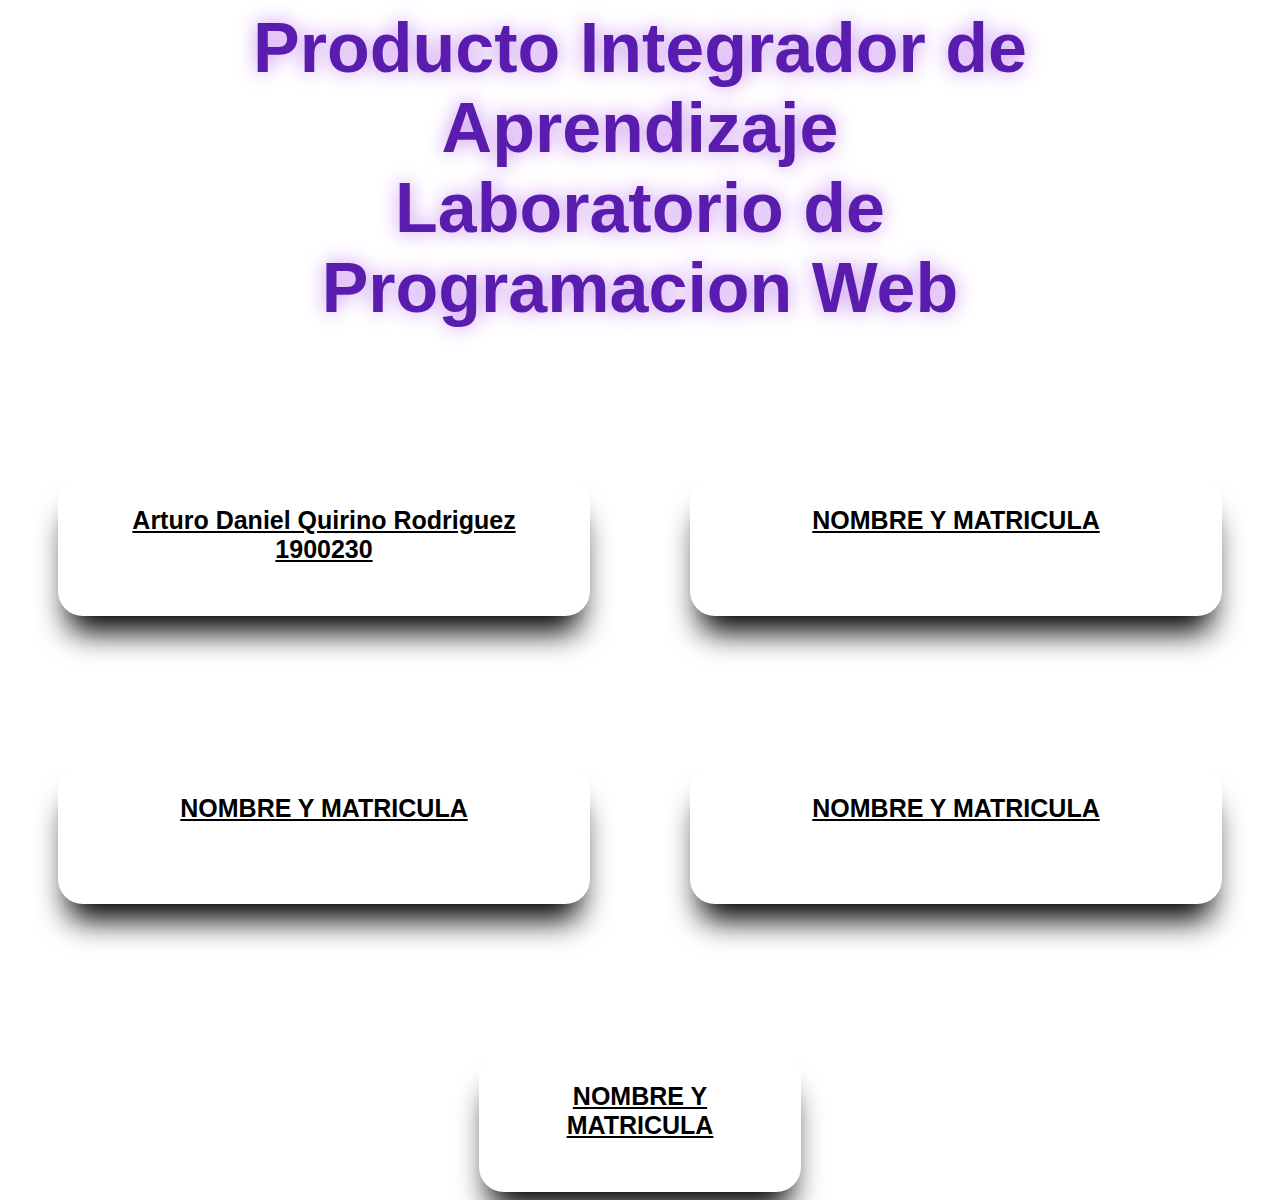
==== indexPIA.html @ 3723b11a "Update indexPIA.html" ====
<!DOCTYPE html>
<html lang="en">
<head>
    <meta charset="UTF-8">
    <meta http-equiv="X-UA-Compatible" content="IE=edge">
    <meta name="viewport" content="width=device-width, initial-scale=1.0">
    <link rel="stylesheet" type="text/css" href="estilosPIA.css">
    <title>Producto Integrador de Aprendizaje INDEX</title>
</head>
<body style="background-image:url(images/cool-background.png); background-size: cover; background-repeat: no-repeat;">
    <div class="container">
        <div class="Encabezado Titulo">Producto Integrador de Aprendizaje <br> Laboratorio de Programacion Web </div>
        <div class="Parte1">
          <div class="Sec1 Box"><a href="PIA1900230.html" style="color:black">Arturo Daniel Quirino Rodriguez 1900230</a></div>
          <div class="Sec2 Box"><a href="ARCHIVO.HTML" style="color:black">NOMBRE Y MATRICULA</a></div>
        </div>
        <div class="Parte2">
          <div class="Sec3 Box"><a href="ARCHIVO.HTML" style="color:black">NOMBRE Y MATRICULA</a></div>
          <div class="Sec4 Box"><a href="ARCHIVO.HTML" style="color:black">NOMBRE Y MATRICULA</a></div>
        </div>
        <div class="Parte3">
          <div class="Sec5 Box"><a href="ARCHIVO.HTML" style="color:black">NOMBRE Y MATRICULA</a></div>
        </div>
      </div>
</body>
</html>
---- estilosPIA.css ----
.container {  display: grid;
    grid-template-columns: repeat(2, 1fr);
    grid-template-rows: 0.3fr 1.8fr 0.9fr;
    grid-auto-columns: 1fr;
    gap: 0px 0px;
    grid-auto-flow: row;
    grid-template-areas:
      "Encabezado Encabezado"
      "Parte1 Parte2"
      "Parte3 Parte3";
  }
  
  .Encabezado { grid-area: Encabezado; }
  
  .Parte1 {  display: grid;
    grid-template-columns: repeat(3, 1fr);
    grid-template-rows: repeat(2, 1fr);
    gap: 0px 0px;
    grid-auto-flow: row;
    grid-template-areas:
      "Sec1 Sec1 Sec1"
      "Sec2 Sec2 Sec2";
    grid-area: Parte1;
  }
  
  .Sec2 { grid-area: Sec2; }
  
  .Sec1 { grid-area: Sec1; }
  
  .Parte2 {  display: grid;
    grid-template-columns: repeat(3, 1fr);
    grid-template-rows: repeat(2, 1fr);
    gap: 0px 0px;
    grid-auto-flow: row;
    grid-template-areas:
      "Sec3 Sec3 Sec3"
      "Sec4 Sec4 Sec4";
    grid-area: Parte2;
  }
  
  .Sec3 { grid-area: Sec3; }
  
  .Sec4 { grid-area: Sec4; }
  
  .Parte3 {  display: grid;
    grid-template-columns: repeat(3, 1fr);
    grid-template-rows: repeat(3, 1fr);
    gap: 0px 0px;
    grid-auto-flow: row;
    grid-template-areas:
      ". Sec5 ."
      ". Sec5 ."
      ". Sec5 .";
    grid-area: Parte3;
  }
  
  .Sec5 { grid-area: Sec5; }

.Box{
    -webkit-box-shadow: 0px 26px 31px -10px #000000; 
    box-shadow: 0px 26px 31px -10px #000000;
    text-align: center;
    font-weight: bold;
    font-size: 25px;
    font-family: 'Segoe UI', Tahoma, Geneva, Verdana, sans-serif;
   border: 3px solid white;
   border-radius: 25px;
   margin-left: 50px; margin-right: 50px; margin-top: 150px;
   padding-bottom: 10px;
   background-color: white;
   padding: 25px;
} 

.Titulo{
    color: rgb(89, 28, 175); 
    text-shadow: rgb(199, 140, 238) 0px 0px 20px;
    font-family: Arial, Helvetica, sans-serif;
    text-align: center;
    font-weight: bold;
    font-size: 70px;
    margin-left: 200px;
    margin-right: 200px;
}
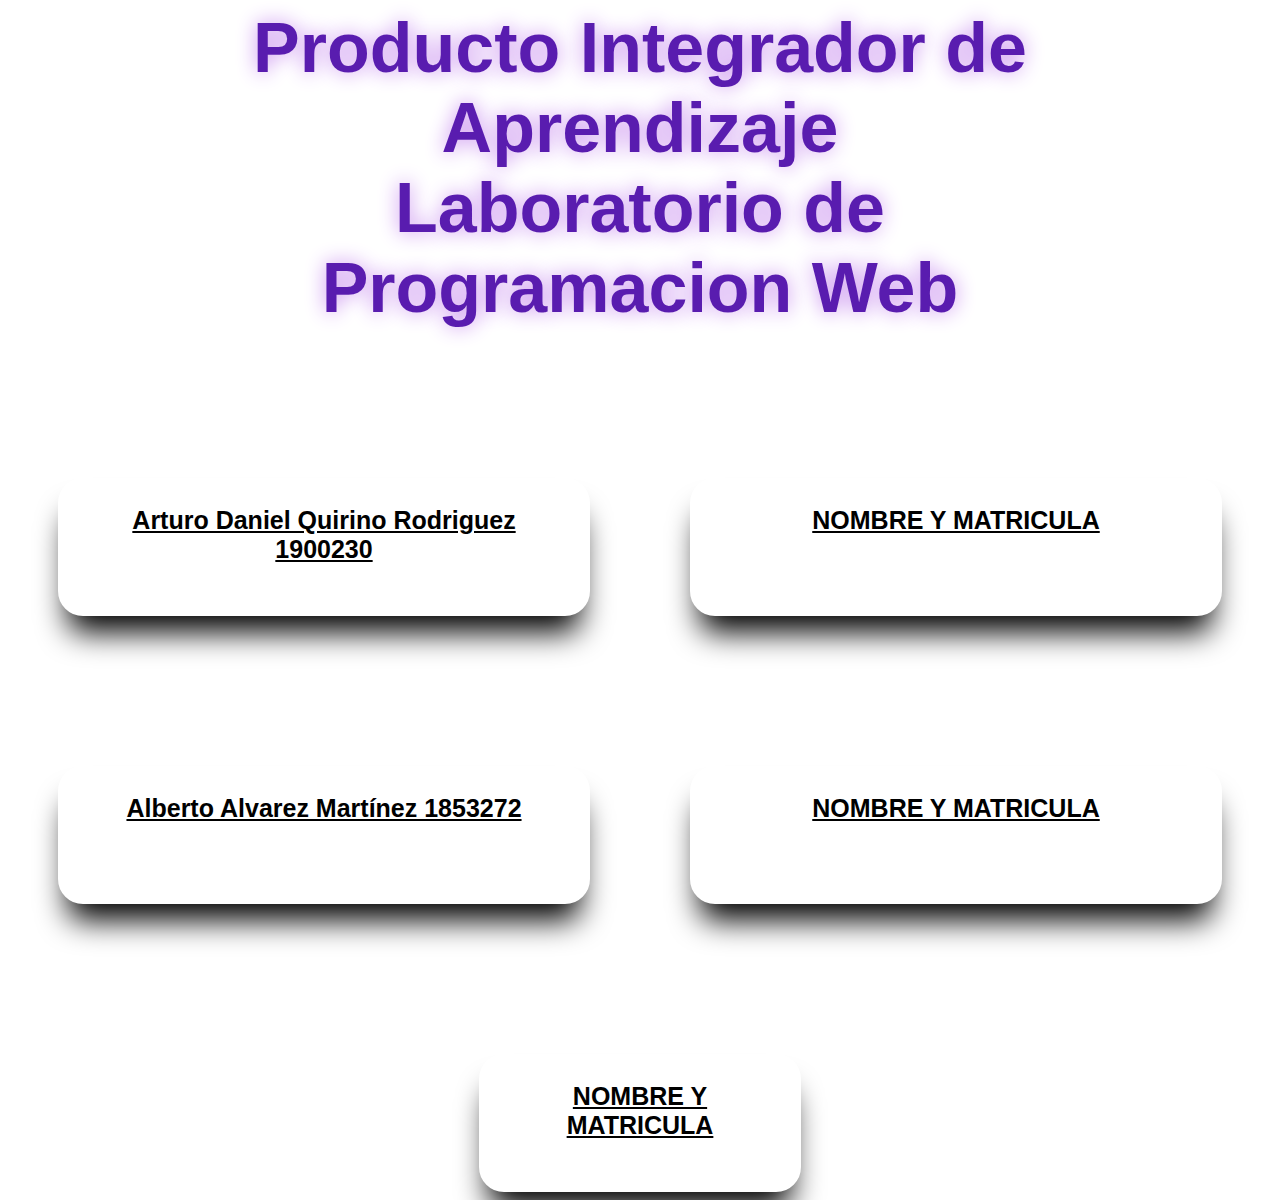
==== commit c4f8eab1: "Update indexPIA.html" ====
--- a/indexPIA.html
+++ b/indexPIA.html
@@ -12,7 +12,7 @@
         <div class="Encabezado Titulo">Producto Integrador de Aprendizaje <br> Laboratorio de Programacion Web </div>
         <div class="Parte1">
           <div class="Sec1 Box"><a href="PIA1900230.html" style="color:black">Arturo Daniel Quirino Rodriguez 1900230</a></div>
-          <div class="Sec2 Box"><a href="ARCHIVO.HTML" style="color:black">NOMBRE Y MATRICULA</a></div>
+          <div class="Sec2 Box"><a href="PIA1853272" style="color:black">Alberto Alvarez Martínez 1853272</a></div>
         </div>
         <div class="Parte2">
           <div class="Sec3 Box"><a href="ARCHIVO.HTML" style="color:black">NOMBRE Y MATRICULA</a></div>
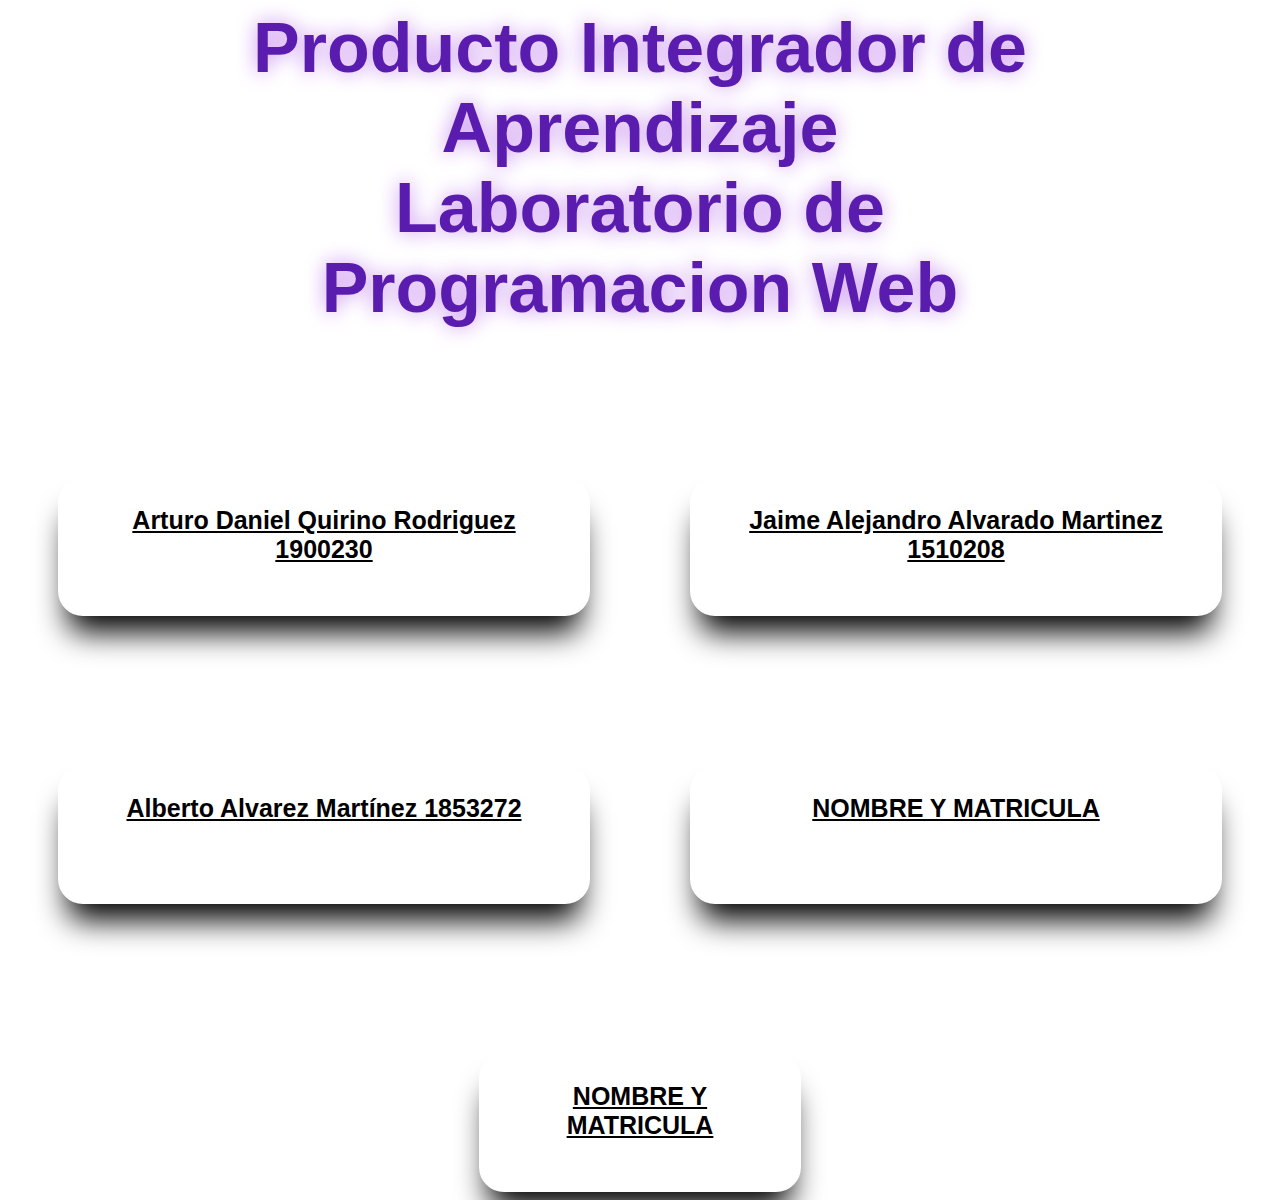
==== commit 08ea59e1: "Update indexPIA.html" ====
--- a/indexPIA.html
+++ b/indexPIA.html
@@ -12,10 +12,10 @@
         <div class="Encabezado Titulo">Producto Integrador de Aprendizaje <br> Laboratorio de Programacion Web </div>
         <div class="Parte1">
           <div class="Sec1 Box"><a href="PIA1900230.html" style="color:black">Arturo Daniel Quirino Rodriguez 1900230</a></div>
-          <div class="Sec2 Box"><a href="PIA1853272" style="color:black">Alberto Alvarez Martínez 1853272</a></div>
+          <div class="Sec2 Box"><a href="PIA1853272.html" style="color:black">Alberto Alvarez Martínez 1853272</a></div>
         </div>
         <div class="Parte2">
-          <div class="Sec3 Box"><a href="ARCHIVO.HTML" style="color:black">NOMBRE Y MATRICULA</a></div>
+          <div class="Sec3 Box"><a href="PIA1510208.html" style="color:black">Jaime Alejandro Alvarado Martinez 1510208</a></div>
           <div class="Sec4 Box"><a href="ARCHIVO.HTML" style="color:black">NOMBRE Y MATRICULA</a></div>
         </div>
         <div class="Parte3">
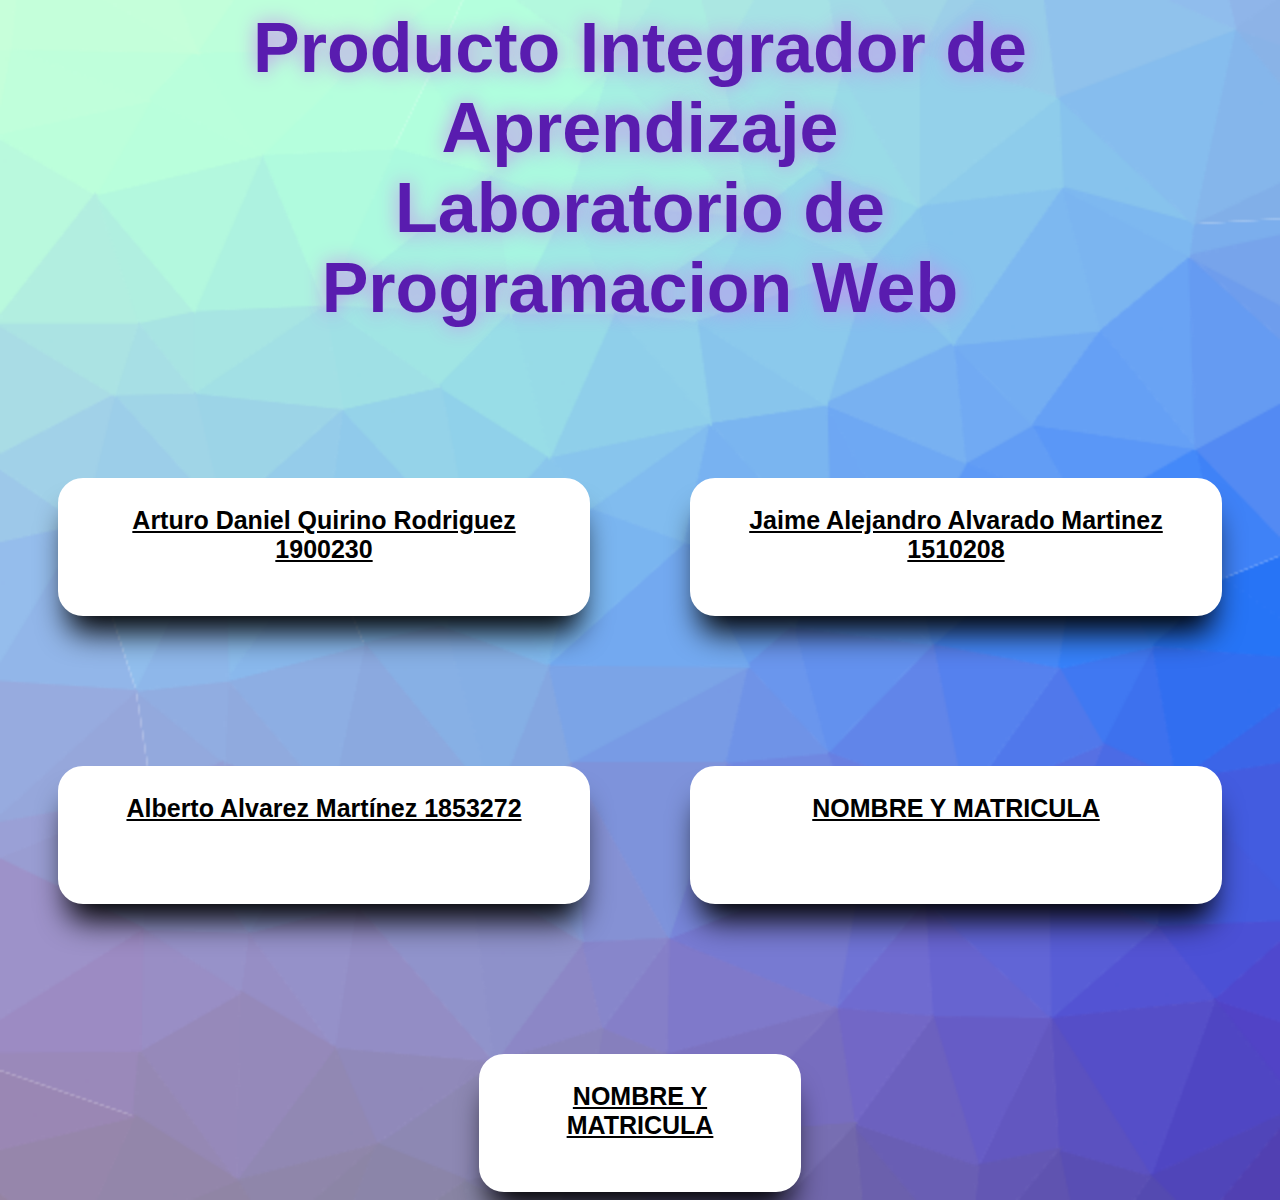
==== commit 0ec99ad7: "Update indexPIA.html" ====
--- a/indexPIA.html
+++ b/indexPIA.html
@@ -7,7 +7,7 @@
     <link rel="stylesheet" type="text/css" href="estilosPIA.css">
     <title>Producto Integrador de Aprendizaje INDEX</title>
 </head>
-<body style="background-image:url(images/cool-background.png); background-size: cover; background-repeat: no-repeat;">
+<body style="background-image:url(cool-background.png); background-size: cover; background-repeat: no-repeat;">
     <div class="container">
         <div class="Encabezado Titulo">Producto Integrador de Aprendizaje <br> Laboratorio de Programacion Web </div>
         <div class="Parte1">
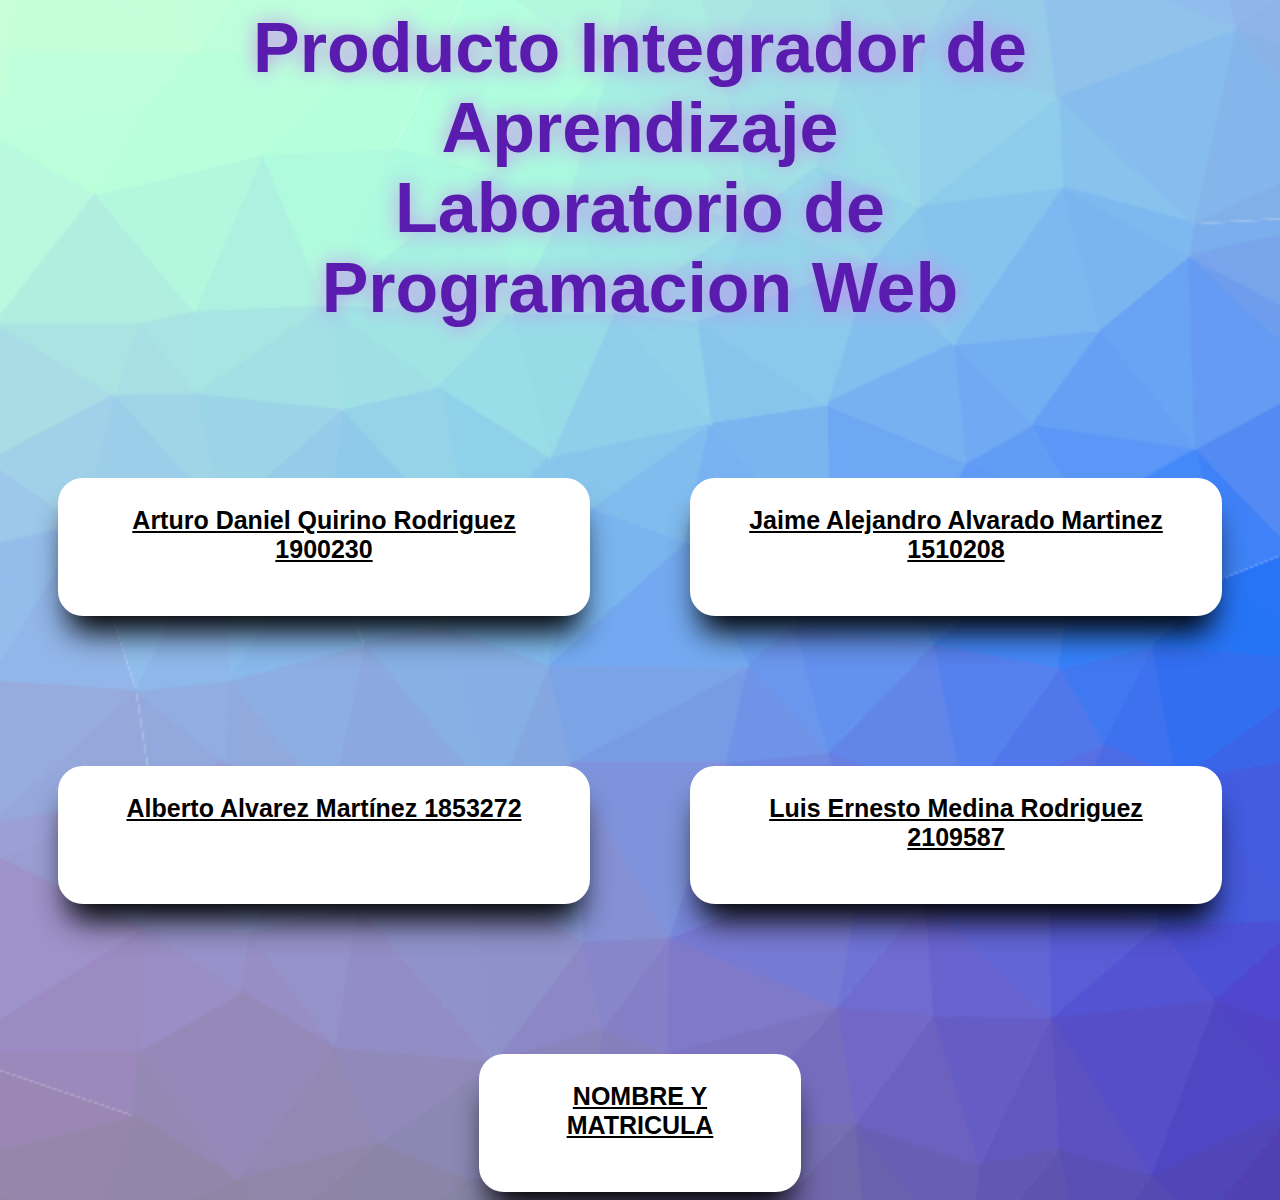
==== commit 393f0c35: "Update indexPIA.html" ====
--- a/indexPIA.html
+++ b/indexPIA.html
@@ -16,7 +16,7 @@
         </div>
         <div class="Parte2">
           <div class="Sec3 Box"><a href="PIA1510208.html" style="color:black">Jaime Alejandro Alvarado Martinez 1510208</a></div>
-          <div class="Sec4 Box"><a href="ARCHIVO.HTML" style="color:black">NOMBRE Y MATRICULA</a></div>
+          <div class="Sec4 Box"><a href="ARCHIVO.HTML" style="color:black">Luis Ernesto Medina Rodriguez 2109587</a></div>
         </div>
         <div class="Parte3">
           <div class="Sec5 Box"><a href="ARCHIVO.HTML" style="color:black">NOMBRE Y MATRICULA</a></div>
